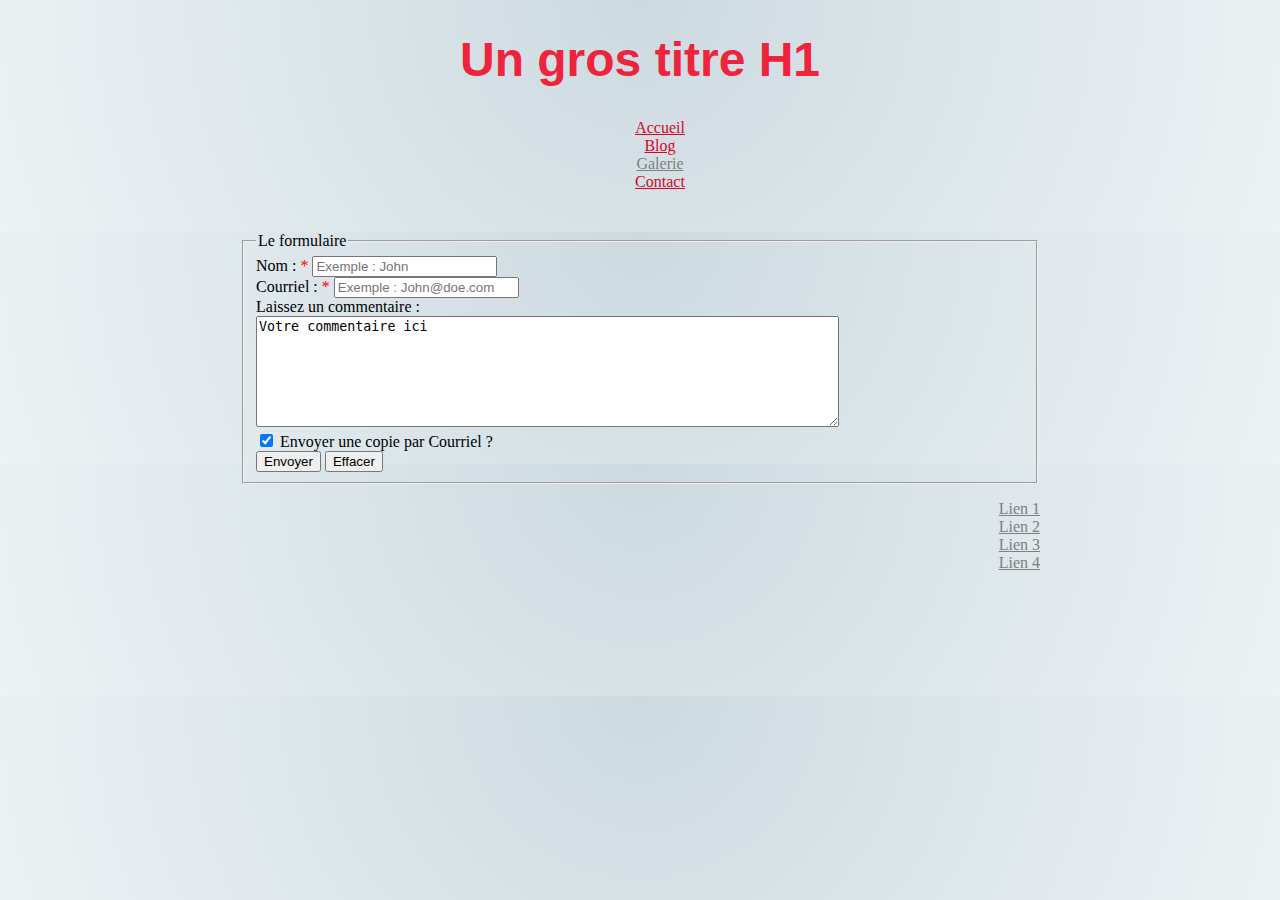
==== contact.html @ 24e97b1c "exo de base fait" ====
<!DOCTYPE html>
<html lang="en">
<head>
    <meta charset="UTF-8">
    <meta http-equiv="X-UA-Compatible" content="IE=edge">
    <meta name="viewport" content="width=device-width, initial-scale=1.0">
    <link rel="stylesheet" href="style.css">
    <title>ADRAR HTML TP4 Page Web Complète</title>
</head>
<body>
    <header>
        <h1>Un gros titre H1</h1>
        <nav>
            <ul>
                <li>
                    <a href="index.html">Accueil</a>
                </li>
                <li>
                    <a href="#blog">Blog</a>
                </li>
                <li>
                    <a href="">Galerie</a>
                </li>
                <li>
                    <a href="contact.html">Contact</a>
                </li>
            </ul>
        </nav>
    </header>

    <section>
        <form action="" method="post">
            <fieldset>
                <legend>Le formulaire</legend>
                <div>
                    <label for="name">Nom : <span class="redStar">*</span></label>
                    <input type="text" name="name" id="name" placeholder="Exemple : John" required minlength="2" maxlength="20">
                </div>
                <div>
                    <label for="email">Courriel : <span class="redStar">*</span></label>
                    <input type="email" name="email"  placeholder="Exemple : John@doe.com" id="email">
                </div>
                <div>
                    <label for="commentaire">Laissez un commentaire :</label>
                    <br>
                    <textarea name="comment" id="comment" cols="70" rows="7">Votre commentaire ici</textarea>
                </div>
                <div>
                    <input type="checkbox" name="copySend" id="copySend" checked>
                    <label for="copySend">Envoyer une copie par Courriel ?</label>
                </div>
                <div>
                    <input type="button" value="Envoyer">
                    <input type="button" value="Effacer">
                </div>
            </fieldset>
        </form>
    </section>

    <footer>
        <ul>
            <li>
                <a href="">Lien 1</a>
            </li>
            <li>
                <a href="">Lien 2</a>
            </li>
            <li>
                <a href="">Lien 3</a>
            </li>
            <li>
                <a href="">Lien 4</a>
            </li>
        </ul>
    </footer>
</body>
</html>
---- style.css ----
header, body, footer{
    width:800px;
    height:200px;
    margin: auto;
}

body{
    background-image: radial-gradient(circle at top, #CCDAE0,#EDF2F4)
}

header{
    text-align: center;
}

footer{
    text-align: end;
}

h1{
    color:#EF233C;
    font-size: 3em;
    font-family: Impact, Haettenschweiler, 'Arial Narrow Bold', sans-serif;
}

h3{
    color:#2B2D42;
    font-size: 2em;
    font-weight: bold;
    text-decoration: dotted underline;
}

article{
    border: solid 1px;
    padding: 50px;
}

img{
    max-width: 200px;
    max-height: 100px;
    display: block;
    margin-left: auto;
    margin-right: auto;
    border: solid 2px;
}

ul{
    list-style-type: none;
}

a:link{
    color:#D90429;
}

a:visited{
    color:grey;
}

a:hover{
    color:#2B2D42;
}

.redStar{
    color:red;
}
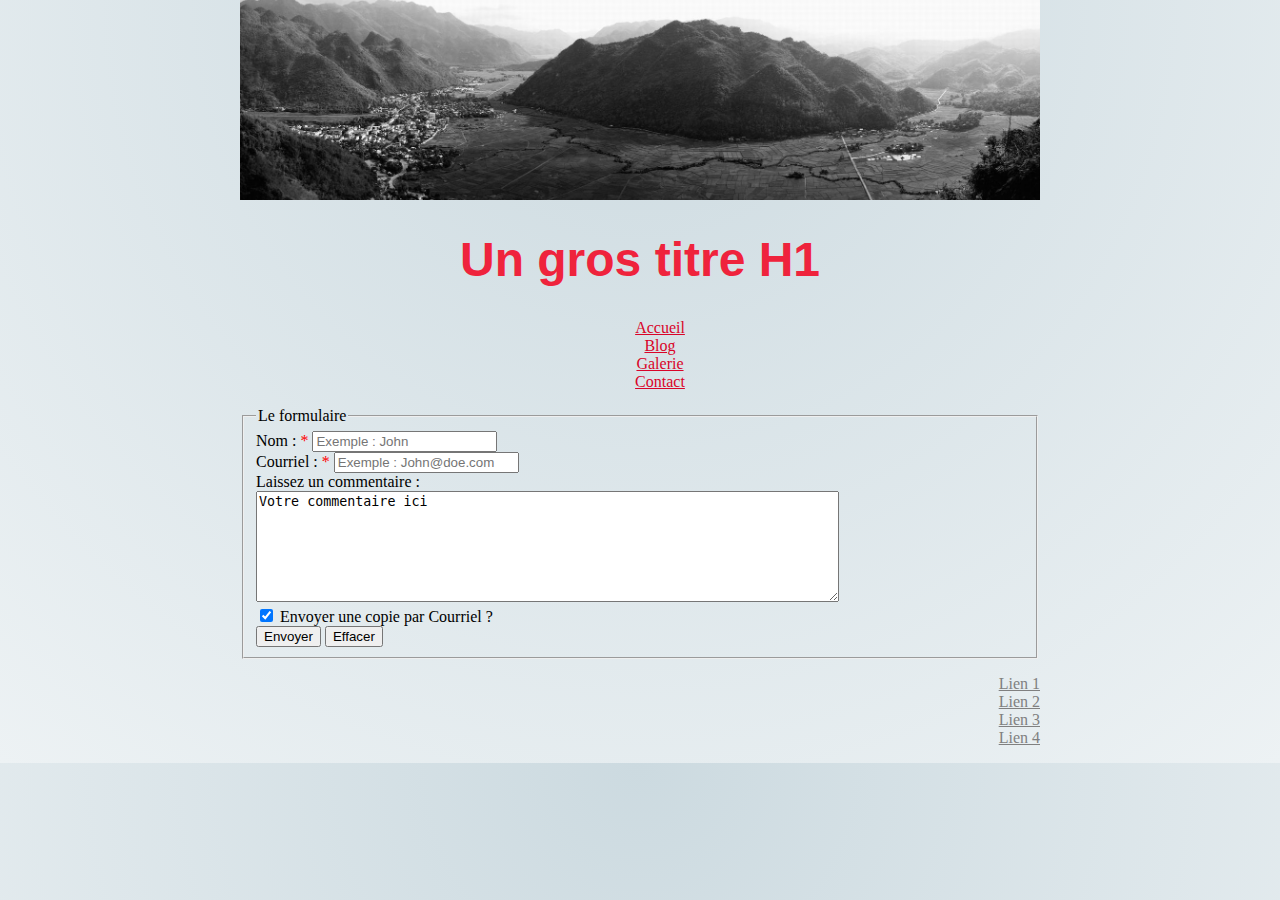
==== commit d71104b7: "Fin TP avec bonus" ====
--- a/contact.html
+++ b/contact.html
@@ -9,17 +9,20 @@
 </head>
 <body>
     <header>
+        <!-- Bannière et titre -->
+        <div class="banniere"></div>
         <h1>Un gros titre H1</h1>
+        <!-- Navigation -->
         <nav>
             <ul>
                 <li>
                     <a href="index.html">Accueil</a>
                 </li>
                 <li>
-                    <a href="#blog">Blog</a>
+                    <a href="blog.html">Blog</a>
                 </li>
                 <li>
-                    <a href="">Galerie</a>
+                    <a href="galerie.html">Galerie</a>
                 </li>
                 <li>
                     <a href="contact.html">Contact</a>
@@ -27,13 +30,15 @@
             </ul>
         </nav>
     </header>
-
+    <!-- Corps de la page -->
     <section>
+        <!--  -->
         <form action="" method="post">
             <fieldset>
                 <legend>Le formulaire</legend>
                 <div>
-                    <label for="name">Nom : <span class="redStar">*</span></label>
+                    <!-- Ici l'étoile qui doit être rouge est contenue dans un <span> et une classe pour changer sa couleur dans le css -->
+                    <label for="name">Nom : <span class="redStar">*</span></label> 
                     <input type="text" name="name" id="name" placeholder="Exemple : John" required minlength="2" maxlength="20">
                 </div>
                 <div>
@@ -57,6 +62,7 @@
         </form>
     </section>
 
+        <!-- Le footer avec 4 liens vides -->
     <footer>
         <ul>
             <li>
--- a/style.css
+++ b/style.css
@@ -1,39 +1,65 @@
+/* Choix de la largeur de toute la page. On aurait pu laisser le body et le footer sans
+spécifier de taille mais le rendu aurait été trop étoiré. question de goût ici pour teste
+les placements et les mardes j'ai préféré limiter à 800 pixels.
+Les marges auto permettent de centrer le tout*/
 header, body, footer{
     width:800px;
-    height:200px;
     margin: auto;
 }
-
+/* Choix du dégradé de couleurs pour le fond */
 body{
     background-image: radial-gradient(circle at top, #CCDAE0,#EDF2F4)
 }
-
+/* centrage du texte dans le header */
 header{
     text-align: center;
 }
-
+/* Alignement à droite du footer */
 footer{
     text-align: end;
 }
-
+/* dimensionnement de la bannière et ajustement de l'image qui était bien plus grande */
+.banniere{
+    background-image: url(images/7.jpg);
+    background-size: cover;
+    background-position: center;
+    width: 800px;
+    height: 200px;
+}
+/* titre h1 en rouge, un peu plus gros */
 h1{
     color:#EF233C;
     font-size: 3em;
     font-family: Impact, Haettenschweiler, 'Arial Narrow Bold', sans-serif;
 }
-
+/* titre h2 au centre */
+h2{
+    text-align: center;
+}
+/* titre h3 un peu plus gros, en gras et souligné */
 h3{
     color:#2B2D42;
     font-size: 2em;
     font-weight: bold;
     text-decoration: dotted underline;
 }
-
+/* Encadrement des articles, centrage du texte, avec marges intérieures et extérieures
+ajout d'ombre pour détacher du fond*/
 article{
     border: solid 1px;
+    border-radius: 20px;
     padding: 50px;
+    margin:30px;
+    text-align: center;
+    box-shadow: 5px 5px 5px grey;
 }
-
+/* justification des paragraphes des articles avec retrait en première ligne de 40 pixels */
+article p{
+    text-align: justify;
+    text-indent: 40px;
+}
+/* Calibrage des images hors galerie qui sera codifié à part
+le display block permet de centrer l'image avec margin auto*/
 img{
     max-width: 200px;
     max-height: 100px;
@@ -42,23 +68,43 @@
     margin-right: auto;
     border: solid 2px;
 }
-
+/* retrait des puces des listes */
 ul{
     list-style-type: none;
 }
-
+/* comportement des liens */
 a:link{
     color:#D90429;
 }
-
 a:visited{
     color:grey;
 }
-
 a:hover{
     color:#2B2D42;
 }
-
+/* mise en rouge des étoiles qui sont dans les span */
 .redStar{
     color:red;
+}
+/* Mise en page de la galerie en flexbox avec marge auto et largeur identique au body */
+.galerie{
+    display: flex;
+    flex-wrap: wrap;
+    justify-content: space-around;
+    width: 800px;
+}
+/* mise en forme des éléments de la galerie contenant les images pour un format de 2 images par ligne
+peu importe la taille des images */
+.galerie div{
+    width: 380px;
+    padding: 10px;
+    display: flex;
+    margin-bottom: 10%;
+    align-items: center;
+}
+/* dimensionnement des images avec ajout d'ombre */
+.galerie div img{
+    max-width: 350px;
+    max-height: 150px;
+    box-shadow: 5px 5px 5px rgba(0, 0, 0, 0.5);
 }